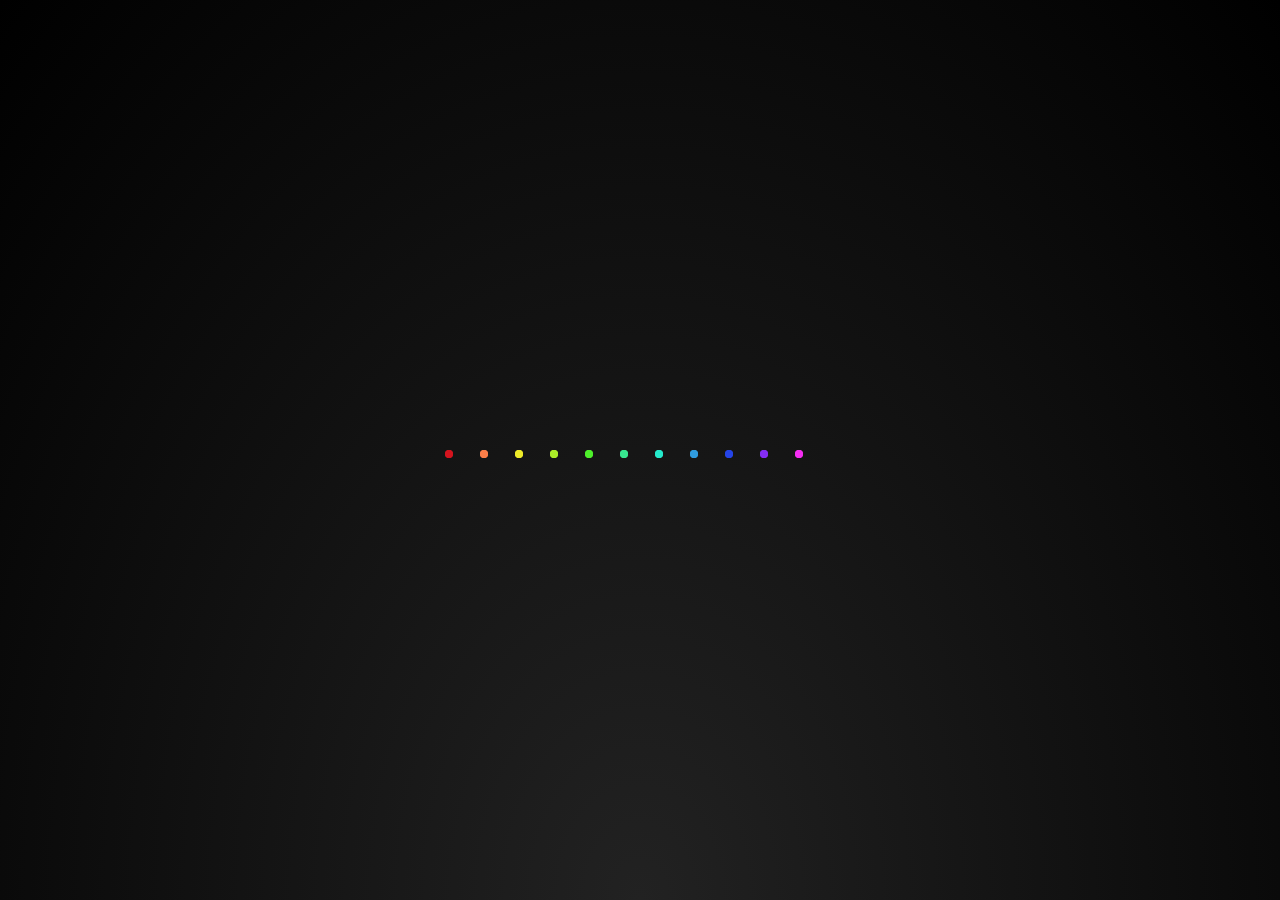
==== index.html @ ee839403 "Step 1 - Initialisation" ====
<!--
  ~ Copyright (c) 2019. Anarchybre
  -->

<!DOCTYPE html>
<html lang="en">
<head>
    <meta charset="utf-8">
    <meta http-equiv="Content-Type" content="text/html;charset=utf-8"/>
    <meta http-equiv="X-UA-Compatible" content="IE=edge,chrome=1"/>

    <link rel="canonical" href="https://anarchybre.github.io/"/>

    <title>Anarchybre</title>

    <!-- Smartphones & Tab -->
    <meta name="apple-mobile-web-app-capable" content="yes"/>
    <meta name="apple-mobile-web-app-status-bar-style" content="black"/>
    <meta name="viewport" content="width=device-width, initial-scale=1.0"/>

    <!-- Open Graph -->
    <meta property="og:type"   content="website"/>
    <meta property="og:title"  content="Anarchybre"/>
    <meta property="og:description" content=""/>
    <meta property="og:url"    content="" />
    <!--meta property="og:image"  content="assets/banniere.jpg" /-->

    <!-- Favicon -->
    <link rel="shortcut icon" href="assets/favicon.ico" />

    <!-- Custom CSS -->
    <link href="css/styles.css" rel="stylesheet"/>
    <link href="css/loader.css" rel="stylesheet"/>
</head>
<body>


<!-- Container -->
<div id="container">

    <!-- Loader -->
    <div id="loader">
        <div class="wrapper">
            <div class="line line1">
                <span class="circle circle-top"></span>
                <div class="dotted">
                    <span class="dot dot-top"></span>
                    <span class="dot dot-middle-top"></span>
                    <span class="dot dot-middle-bottom"></span>
                    <span class="dot dot-bottom"></span>
                </div>
                <span class="circle circle-bottom"></span>
            </div>
            <div class="line line2">
                <span class="circle circle-top"></span>
                <div class="dotted">
                    <span class="dot dot-top"></span>
                    <span class="dot dot-middle-top"></span>
                    <span class="dot dot-middle-bottom"></span>
                    <span class="dot dot-bottom"></span>
                </div>
                <span class="circle circle-bottom"></span>
            </div>
            <div class="line line3">
                <span class="circle circle-top"></span>
                <div class="dotted">
                    <span class="dot dot-top"></span>
                    <span class="dot dot-middle-top"></span>
                    <span class="dot dot-middle-bottom"></span>
                    <span class="dot dot-bottom"></span>
                </div>
                <span class="circle circle-bottom"></span>
            </div>
            <div class="line line4">
                <span class="circle circle-top"></span>
                <div class="dotted">
                    <span class="dot dot-top"></span>
                    <span class="dot dot-middle-top"></span>
                    <span class="dot dot-middle-bottom"></span>
                    <span class="dot dot-bottom"></span>
                </div>
                <span class="circle circle-bottom"></span>
            </div>
            <div class="line line5">
                <span class="circle circle-top"></span>
                <div class="dotted">
                    <span class="dot dot-top"></span>
                    <span class="dot dot-middle-top"></span>
                    <span class="dot dot-middle-bottom"></span>
                    <span class="dot dot-bottom"></span>
                </div>
                <span class="circle circle-bottom"></span>
            </div>
            <div class="line line6">
                <span class="circle circle-top"></span>
                <div class="dotted">
                    <span class="dot dot-top"></span>
                    <span class="dot dot-middle-top"></span>
                    <span class="dot dot-middle-bottom"></span>
                    <span class="dot dot-bottom"></span>
                </div>
                <span class="circle circle-bottom"></span>
            </div>
            <div class="line line7">
                <span class="circle circle-top"></span>
                <div class="dotted">
                    <span class="dot dot-top"></span>
                    <span class="dot dot-middle-top"></span>
                    <span class="dot dot-middle-bottom"></span>
                    <span class="dot dot-bottom"></span>
                </div>
                <span class="circle circle-bottom"></span>
            </div>
            <div class="line line8">
                <span class="circle circle-top"></span>
                <div class="dotted">
                    <span class="dot dot-top"></span>
                    <span class="dot dot-middle-top"></span>
                    <span class="dot dot-middle-bottom"></span>
                    <span class="dot dot-bottom"></span>
                </div>
                <span class="circle circle-bottom"></span>
            </div>
            <div class="line line9">
                <span class="circle circle-top"></span>
                <div class="dotted">
                    <span class="dot dot-top"></span>
                    <span class="dot dot-middle-top"></span>
                    <span class="dot dot-middle-bottom"></span>
                    <span class="dot dot-bottom"></span>
                </div>
                <span class="circle circle-bottom"></span>
            </div>
            <div class="line line10">
                <span class="circle circle-top"></span>
                <div class="dotted">
                    <span class="dot dot-top"></span>
                    <span class="dot dot-middle-top"></span>
                    <span class="dot dot-middle-bottom"></span>
                    <span class="dot dot-bottom"></span>
                </div>
                <span class="circle circle-bottom"></span>
            </div>
            <div class="line line11">
                <span class="circle circle-top"></span>
                <div class="dotted">
                    <span class="dot dot-top"></span>
                    <span class="dot dot-middle-top"></span>
                    <span class="dot dot-middle-bottom"></span>
                    <span class="dot dot-bottom"></span>
                </div>
                <span class="circle circle-bottom"></span>
            </div>
        </div>
    </div>

    <!-- Logo SVG -->
    <object id="logo" class="fade" type="image/svg+xml" data="assets/logo.svg"></object>

    <!-- Links -->


</div>

<!-- Custom JS -->
<script src="https://zeptojs.com/zepto.min.js" type="text/javascript"></script>
<script src="js/script.js" type="text/javascript"></script>
</body>
</html>
---- css/styles.css ----
/*
 * Copyright (c) 2019. Anarchybre
 */


/** GENERICS **/

html,body{
    margin:0;
    padding:0;
    height:100%;
    background:#000;
    color:#FFF;
    overflow-x:hidden;
    text-align: center;
}
a{
    color:#8f724f
}

a:hover{
    color:#634f37
}

.visible {
    opacity: 1;
    transition: 0.7s opacity;
}

.fade {
    opacity: 0;
    transition: 0.7s opacity;
}

/** HOME **/

#container {
    min-height:100%;
    position:relative;
    background: radial-gradient(ellipse at bottom, #222222, #000000);
    transition: 0.7s border-radius;
}

#logo{
    display: inline-block;
    width: 40%;
}

#logo #anarchybre-control-left:hover{
    fill: #DA4567;
}

/** LINKS  **/
---- css/loader.css ----
/*
 * Copyright (c) 2019. Anarchybre
 */

#loader{
    position: absolute;
    top: 50%;
    left:35%;
}

.wrapper {
    position: relative;
    left: -50%;
    top: -35%;
}

.line{
    position: absolute;
    top: 0px;
    width: 2px;
    height: 8px;
    background-color: red;
}

.circle{
    position: absolute;
    display: block;
    width: 8px;
    height: 8px;
    border-radius: 50%;
    background-color: blue;
}
.circle-top{
    top: 0px;
    left: -3.5px;
}
.circle-bottom{
    bottom: 0px;
    left: -3.5px;
}

.dot{
    position: absolute;
    display: block;
    width: 4px;
    height: 4px;
    border-radius: 50%;
    left: -1.5px;
}

.line1{
    margin-left: 0px;
    background-color: #2410CB;
    -webkit-animation: line 2s cubic-bezier(0.250, 0, 0.705, 1) infinite;
    animation: line 2s cubic-bezier(0.250, 0, 0.705, 1) infinite;
}
.line1 > span{
    background-color: #D4141E;
}
.line1 > .dotted > .dot{
    background-color: #D4141E;
}
.line1 > .dotted > .dot-top{
    top: 0px;
    -webkit-animation: dot-top 2s cubic-bezier(0.250, 0, 0.705, 1) infinite;
    animation: dot-top 2s cubic-bezier(0.250, 0, 0.705, 1) infinite;
}
.line1 > .dotted > .dot-bottom{
    bottom: 0px;
    -webkit-animation: dot-bottom 2s cubic-bezier(0.250, 0, 0.705, 1) infinite;
    animation: dot-bottom 2s cubic-bezier(0.250, 0, 0.705, 1) infinite;
}
.line1 > .dotted > .dot-middle-top{
    top: 0px;
    -webkit-animation: dot-middle-top 2s cubic-bezier(0.250, 0, 0.705, 1) infinite;
    animation: dot-middle-top 2s cubic-bezier(0.250, 0, 0.705, 1) infinite;
}
.line1 > .dotted > .dot-middle-bottom{
    bottom: 0px;
    -webkit-animation: dot-middle-bottom 2s cubic-bezier(0.250, 0, 0.705, 1) infinite;
    animation: dot-middle-bottom 2s cubic-bezier(0.250, 0, 0.705, 1) infinite;
}

.line2{
    margin-left: 35px;
    background-color: #852DF4;
    -webkit-animation: line 2s cubic-bezier(0.250, 0, 0.705, 1) .05s infinite;
    animation: line 2s cubic-bezier(0.250, 0, 0.705, 1) .05s infinite;
}
.line2 > span{
    background-color: #FC7E48;
}
.line2 > .dotted > .dot{
    background-color: #FC7E48;
}
.line2 > .dotted > .dot-top{
    top: 0px;
    -webkit-animation: dot-top 2s cubic-bezier(0.250, 0, 0.705, 1) .05s infinite;
    animation: dot-top 2s cubic-bezier(0.250, 0, 0.705, 1) .05s infinite;
}
.line2 > .dotted > .dot-bottom{
    bottom: 0px;
    -webkit-animation: dot-bottom 2s cubic-bezier(0.250, 0, 0.705, 1) .05s infinite;
    animation: dot-bottom 2s cubic-bezier(0.250, 0, 0.705, 1) .05s infinite;
}
.line2 > .dotted > .dot-middle-top{
    top: 0px;
    -webkit-animation: dot-middle-top 2s cubic-bezier(0.250, 0, 0.705, 1) .05s infinite;
    animation: dot-middle-top 2s cubic-bezier(0.250, 0, 0.705, 1) .05s infinite;
}
.line2 > .dotted > .dot-middle-bottom{
    bottom: 0px;
    -webkit-animation: dot-middle-bottom 2s cubic-bezier(0.250, 0, 0.705, 1) .05s infinite;
    animation: dot-middle-bottom 2s cubic-bezier(0.250, 0, 0.705, 1) .05s infinite;
}

.line3{
    margin-left: 70px;
    background-color: #F42DF1;
    -webkit-animation: line 2s cubic-bezier(0.250, 0, 0.705, 1) .1s infinite;
    animation: line 2s cubic-bezier(0.250, 0, 0.705, 1) .1s infinite;
}
.line3 > span{
    background-color: #EDEB29;
}
.line3 > .dotted > .dot{
    background-color: #EDEB29;
}
.line3 > .dotted > .dot-top{
    top: 0px;
    -webkit-animation: dot-top 2s cubic-bezier(0.250, 0, 0.705, 1) .1s infinite;
    animation: dot-top 2s cubic-bezier(0.250, 0, 0.705, 1) .1s infinite;
}
.line3 > .dotted > .dot-bottom{
    bottom: 0px;
    -webkit-animation: dot-bottom 2s cubic-bezier(0.250, 0, 0.705, 1) .1s infinite;
    animation: dot-bottom 2s cubic-bezier(0.250, 0, 0.705, 1) .1s infinite;
}
.line3 > .dotted > .dot-middle-top{
    top: 0px;
    -webkit-animation: dot-middle-top 2s cubic-bezier(0.250, 0, 0.705, 1) .1s infinite;
    animation: dot-middle-top 2s cubic-bezier(0.250, 0, 0.705, 1) .1s infinite;
}
.line3 > .dotted > .dot-middle-bottom{
    bottom: 0px;
    -webkit-animation: dot-middle-bottom 2s cubic-bezier(0.250, 0, 0.705, 1) .1s infinite;
    animation: dot-middle-bottom 2s cubic-bezier(0.250, 0, 0.705, 1) .1s infinite;
}

.line4{
    margin-left: 105px;
    background-color: #F91396;
    -webkit-animation: line 2s cubic-bezier(0.250, 0, 0.705, 1) .15s infinite;
    animation: line 2s cubic-bezier(0.250, 0, 0.705, 1) .15s infinite;
}
.line4 > span{
    background-color: #ACED29;
}
.line4 > .dotted > .dot{
    background-color: #ACED29;
}
.line4 > .dotted > .dot-top{
    top: 0px;
    -webkit-animation: dot-top 2s cubic-bezier(0.250, 0, 0.705, 1) .15s infinite;
    animation: dot-top 2s cubic-bezier(0.250, 0, 0.705, 1) .15s infinite;
}
.line4 > .dotted > .dot-bottom{
    bottom: 0px;
    -webkit-animation: dot-bottom 2s cubic-bezier(0.250, 0, 0.705, 1) .15s infinite;
    animation: dot-bottom 2s cubic-bezier(0.250, 0, 0.705, 1) .15s infinite;
}
.line4 > .dotted > .dot-middle-top{
    top: 0px;
    -webkit-animation: dot-middle-top 2s cubic-bezier(0.250, 0, 0.705, 1) .15s infinite;
    animation: dot-middle-top 2s cubic-bezier(0.250, 0, 0.705, 1) .15s infinite;
}
.line4 > .dotted > .dot-middle-bottom{
    bottom: 0px;
    -webkit-animation: dot-middle-bottom 2s cubic-bezier(0.250, 0, 0.705, 1) .15s infinite;
    animation: dot-middle-bottom 2s cubic-bezier(0.250, 0, 0.705, 1) .15s infinite;
}

.line5{
    margin-left: 140px;
    background-color: #D4141E;
    -webkit-animation: line 2s cubic-bezier(0.250, 0, 0.705, 1) .2s infinite;
    animation: line 2s cubic-bezier(0.250, 0, 0.705, 1) .2s infinite;
}
.line5 > span{
    background-color: #4EF02B;
}
.line5 > .dotted > .dot{
    background-color: #4EF02B;
}
.line5 > .dotted > .dot-top{
    top: 0px;
    -webkit-animation: dot-top 2s cubic-bezier(0.250, 0, 0.705, 1) .2s infinite;
    animation: dot-top 2s cubic-bezier(0.250, 0, 0.705, 1) .2s infinite;
}
.line5 > .dotted > .dot-bottom{
    bottom: 0px;
    -webkit-animation: dot-bottom 2s cubic-bezier(0.250, 0, 0.705, 1) .2s infinite;
    animation: dot-bottom 2s cubic-bezier(0.250, 0, 0.705, 1) .2s infinite;
}
.line5 > .dotted > .dot-middle-top{
    top: 0px;
    -webkit-animation: dot-middle-top 2s cubic-bezier(0.250, 0, 0.705, 1) .2s infinite;
    animation: dot-middle-top 2s cubic-bezier(0.250, 0, 0.705, 1) .2s infinite;
}
.line5 > .dotted > .dot-middle-bottom{
    bottom: 0px;
    -webkit-animation: dot-middle-bottom 2s cubic-bezier(0.250, 0, 0.705, 1) .2s infinite;
    animation: dot-middle-bottom 2s cubic-bezier(0.250, 0, 0.705, 1) .2s infinite;
}

.line6{
    margin-left: 175px;
    background-color: #FC7E48;
    -webkit-animation: line 2s cubic-bezier(0.250, 0, 0.705, 1) .25s infinite;
    animation: line 2s cubic-bezier(0.250, 0, 0.705, 1) .25s infinite;
}
.line6 > span{
    background-color: #38E790;
}
.line6 > .dotted > .dot{
    background-color: #38E790;
}
.line6 > .dotted > .dot-top{
    top: 0px;
    -webkit-animation: dot-top 2s cubic-bezier(0.250, 0, 0.705, 1) .25s infinite;
    animation: dot-top 2s cubic-bezier(0.250, 0, 0.705, 1) .25s infinite;
}
.line6 > .dotted > .dot-bottom{
    bottom: 0px;
    -webkit-animation: dot-bottom 2s cubic-bezier(0.250, 0, 0.705, 1) .25s infinite;
    animation: dot-bottom 2s cubic-bezier(0.250, 0, 0.705, 1) .25s infinite;
}
.line6 > .dotted > .dot-middle-top{
    top: 0px;
    -webkit-animation: dot-middle-top 2s cubic-bezier(0.250, 0, 0.705, 1) .25s infinite;
    animation: dot-middle-top 2s cubic-bezier(0.250, 0, 0.705, 1) .25s infinite;
}
.line6 > .dotted > .dot-middle-bottom{
    bottom: 0px;
    -webkit-animation: dot-middle-bottom 2s cubic-bezier(0.250, 0, 0.705, 1) .25s infinite;
    animation: dot-middle-bottom 2s cubic-bezier(0.250, 0, 0.705, 1) .25s infinite;
}

.line7{
    margin-left: 210px;
    background-color: #EDEB29;
    -webkit-animation: line 2s cubic-bezier(0.250, 0, 0.705, 1) .3s infinite;
    animation: line 2s cubic-bezier(0.250, 0, 0.705, 1) .3s infinite;
}
.line7 > span{
    background-color: #25EACC;
}
.line7 > .dotted > .dot{
    background-color: #25EACC;
}
.line7 > .dotted > .dot-top{
    top: 0px;
    -webkit-animation: dot-top 2s cubic-bezier(0.250, 0, 0.705, 1) .3s infinite;
    animation: dot-top 2s cubic-bezier(0.250, 0, 0.705, 1) .3s infinite;
}
.line7 > .dotted > .dot-bottom{
    bottom: 0px;
    -webkit-animation: dot-bottom 2s cubic-bezier(0.250, 0, 0.705, 1) .3s infinite;
    animation: dot-bottom 2s cubic-bezier(0.250, 0, 0.705, 1) .3s infinite;
}
.line7 > .dotted > .dot-middle-top{
    top: 0px;
    -webkit-animation: dot-middle-top 2s cubic-bezier(0.250, 0, 0.705, 1) .3s infinite;
    animation: dot-middle-top 2s cubic-bezier(0.250, 0, 0.705, 1) .3s infinite;
}
.line7 > .dotted > .dot-middle-bottom{
    bottom: 0px;
    -webkit-animation: dot-middle-bottom 2s cubic-bezier(0.250, 0, 0.705, 1) .3s infinite;
    animation: dot-middle-bottom 2s cubic-bezier(0.250, 0, 0.705, 1) .3s infinite;
}

.line8{
    margin-left: 245px;
    background-color: #ACED29;
    -webkit-animation: line 2s cubic-bezier(0.250, 0, 0.705, 1) .35s infinite;
    animation: line 2s cubic-bezier(0.250, 0, 0.705, 1) .35s infinite;
}
.line8 > span{
    background-color: #309CDF;
}
.line8 > .dotted > .dot{
    background-color: #309CDF;
}
.line8 > .dotted > .dot-top{
    top: 0px;
    -webkit-animation: dot-top 2s cubic-bezier(0.250, 0, 0.705, 1) .35s infinite;
    animation: dot-top 2s cubic-bezier(0.250, 0, 0.705, 1) .35s infinite;
}
.line8 > .dotted > .dot-bottom{
    bottom: 0px;
    -webkit-animation: dot-bottom 2s cubic-bezier(0.250, 0, 0.705, 1) .35s infinite;
    animation: dot-bottom 2s cubic-bezier(0.250, 0, 0.705, 1) .35s infinite;
}
.line8 > .dotted > .dot-middle-top{
    top: 0px;
    -webkit-animation: dot-middle-top 2s cubic-bezier(0.250, 0, 0.705, 1) .35s infinite;
    animation: dot-middle-top 2s cubic-bezier(0.250, 0, 0.705, 1) .35s infinite;
}
.line8 > .dotted > .dot-middle-bottom{
    bottom: 0px;
    -webkit-animation: dot-middle-bottom 2s cubic-bezier(0.250, 0, 0.705, 1) .35s infinite;
    animation: dot-middle-bottom 2s cubic-bezier(0.250, 0, 0.705, 1) .35s infinite;
}

.line9{
    margin-left: 280px;
    background-color: #4EF02B;
    -webkit-animation: line 2s cubic-bezier(0.250, 0, 0.705, 1) .4s infinite;
    animation: line 2s cubic-bezier(0.250, 0, 0.705, 1) .4s infinite;
}
.line9 > span{
    background-color: #2544E7;
}
.line9 > .dotted > .dot{
    background-color: #2544E7;
}
.line9 > .dotted > .dot-top{
    top: 0px;
    -webkit-animation: dot-top 2s cubic-bezier(0.250, 0, 0.705, 1) .4s infinite;
    animation: dot-top 2s cubic-bezier(0.250, 0, 0.705, 1) .4s infinite;
}
.line9 > .dotted > .dot-bottom{
    bottom: 0px;
    -webkit-animation: dot-bottom 2s cubic-bezier(0.250, 0, 0.705, 1) .4s infinite;
    animation: dot-bottom 2s cubic-bezier(0.250, 0, 0.705, 1) .4s infinite;
}
.line9 > .dotted > .dot-middle-top{
    top: 0px;
    -webkit-animation: dot-middle-top 2s cubic-bezier(0.250, 0, 0.705, 1) .4s infinite;
    animation: dot-middle-top 2s cubic-bezier(0.250, 0, 0.705, 1) .4s infinite;
}
.line9 > .dotted > .dot-middle-bottom{
    bottom: 0px;
    -webkit-animation: dot-middle-bottom 2s cubic-bezier(0.250, 0, 0.705, 1) .4s infinite;
    animation: dot-middle-bottom 2s cubic-bezier(0.250, 0, 0.705, 1) .4s infinite;
}

.line10{
    margin-left: 315px;
    background-color: #38E790;
    -webkit-animation: line 2s cubic-bezier(0.250, 0, 0.705, 1) .45s infinite;
    animation: line 2s cubic-bezier(0.250, 0, 0.705, 1) .45s infinite;
}
.line10 > span{
    background-color: #852DF4;
}
.line10 > .dotted > .dot{
    background-color: #852DF4;
}
.line10 > .dotted > .dot-top{
    top: 0px;
    -webkit-animation: dot-top 2s cubic-bezier(0.250, 0, 0.705, 1) .45s infinite;
    animation: dot-top 2s cubic-bezier(0.250, 0, 0.705, 1) .45s infinite;
}
.line10 > .dotted > .dot-bottom{
    bottom: 0px;
    -webkit-animation: dot-bottom 2s cubic-bezier(0.250, 0, 0.705, 1) .45s infinite;
    animation: dot-bottom 2s cubic-bezier(0.250, 0, 0.705, 1) .45s infinite;
}
.line10 > .dotted > .dot-middle-top{
    top: 0px;
    -webkit-animation: dot-middle-top 2s cubic-bezier(0.250, 0, 0.705, 1) .45s infinite;
    animation: dot-middle-top 2s cubic-bezier(0.250, 0, 0.705, 1) .45s infinite;
}
.line10 > .dotted > .dot-middle-bottom{
    bottom: 0px;
    -webkit-animation: dot-middle-bottom 2s cubic-bezier(0.250, 0, 0.705, 1) .45s infinite;
    animation: dot-middle-bottom 2s cubic-bezier(0.250, 0, 0.705, 1) .45s infinite;
}

.line11{
    margin-left: 350px;
    background-color: #25EACC;
    -webkit-animation: line 2s cubic-bezier(0.250, 0, 0.705, 1) .5s infinite;
    animation: line 2s cubic-bezier(0.250, 0, 0.705, 1) .5s infinite;
}
.line11 > span{
    background-color: #F42DF1;
}
.line11 > .dotted > .dot{
    background-color: #F42DF1;
}
.line11 > .dotted > .dot-top{
    top: 0px;
    -webkit-animation: dot-top 2s cubic-bezier(0.250, 0, 0.705, 1) .5s infinite;
    animation: dot-top 2s cubic-bezier(0.250, 0, 0.705, 1) .5s infinite;

}
.line11 > .dotted > .dot-bottom{
    bottom: 0px;
    -webkit-animation: dot-bottom 2s cubic-bezier(0.250, 0, 0.705, 1) .5s infinite;
    animation: dot-bottom 2s cubic-bezier(0.250, 0, 0.705, 1) .5s infinite;
}
.line11 > .dotted > .dot-middle-top{
    top: 0px;
    -webkit-animation: dot-middle-top 2s cubic-bezier(0.250, 0, 0.705, 1) .5s infinite;
    animation: dot-middle-top 2s cubic-bezier(0.250, 0, 0.705, 1) .5s infinite;
}
.line11 > .dotted > .dot-middle-bottom{
    bottom: 0px;
    -webkit-animation: dot-middle-bottom 2s cubic-bezier(0.250, 0, 0.705, 1) .5s infinite;
    animation: dot-middle-bottom 2s cubic-bezier(0.250, 0, 0.705, 1) .5s infinite;
}

@-webkit-keyframes line{
    0%{height: 4px; top: 0px; left: 0px; -webkit-transform: rotate(-65deg)}
    10%{height: 220px; top: -110px; left: 15px;}
    45%{height: 200px; top: -100px; left: 25px;}
    70%{height: 8px; top: 0px; left: 25px; -webkit-transform: rotate(0deg);}
    100%{height: 8px; top: 0px; left: 15px; -webkit-transform: rotate(0deg);}
}
@-webkit-keyframes dot-top{
    0%{top: -30px}
    10%{top: -30px;}
    45%{top: -25px;}
    60%{top: 0px;}
    100%{top: 0px;}
}
@-webkit-keyframes dot-bottom{
    0%{bottom: -30px}
    10%{bottom: -30px;}
    45%{bottom: -25px;}
    60%{bottom: 0px;}
    100%{bottom: 0px;}
}
@-webkit-keyframes dot-middle-top{
    0%{}
    10%{}
    45%{top: 98px;}
    70%{top: -50px;}
    85%{top: 0px;}
    100%{top: 0px;}
}
@-webkit-keyframes dot-middle-bottom{
    0%{}
    10%{}
    45%{bottom: 98px;}
    70%{bottom: -50px;}
    85%{bottom: 0px;}
    100%{bottom: 0px;}
}

@keyframes line{
    0%{height: 4px; top: 0px; left: 0px; transform: rotate(-65deg)}
    10%{height: 220px; top: -110px; left: 15px;}
    45%{height: 200px; top: -100px; left: 25px;}
    70%{height: 8px; top: 0px; left: 25px; transform: rotate(0deg);}
    100%{height: 8px; top: 0px; left: 15px; transform: rotate(0deg);}
}
@keyframes dot-top{
    0%{top: -30px}
    10%{top: -30px;}
    45%{top: -25px;}
    60%{top: 0px;}
    100%{top: 0px;}
}
@keyframes dot-bottom{
    0%{bottom: -30px}
    10%{bottom: -30px;}
    45%{bottom: -25px;}
    60%{bottom: 0px;}
    100%{bottom: 0px;}
}
@keyframes dot-middle-top{
    0%{}
    10%{}
    45%{top: 78px;}
    70%{top: -50px;}
    85%{top: 0px;}
    100%{top: 0px;}
}
@keyframes dot-middle-bottom{
    0%{}
    10%{}
    45%{bottom: 78px;}
    70%{bottom: -50px;}
    85%{bottom: 0px;}
    100%{bottom: 0px;}
}
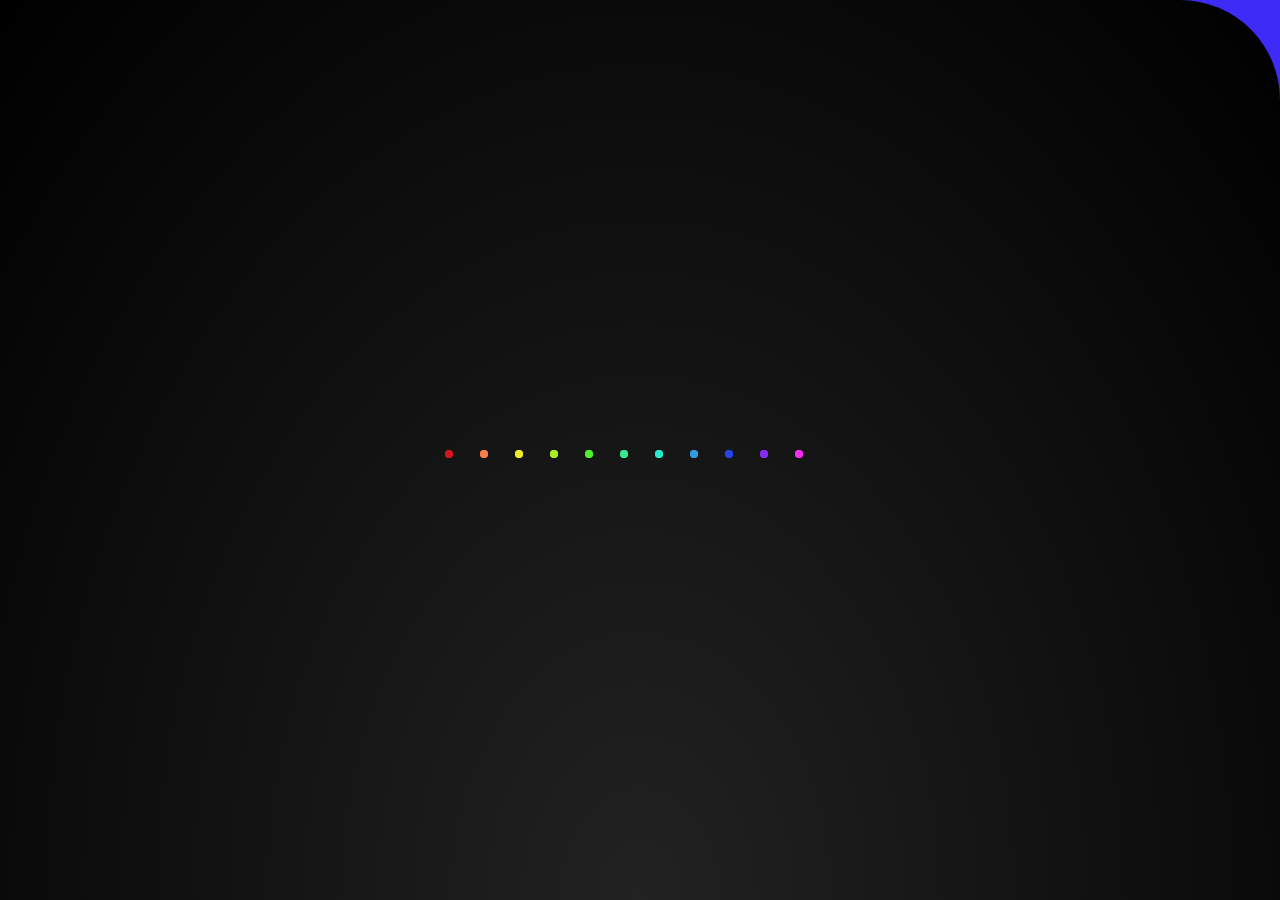
==== commit af2a70fa: "Links added" ====
--- a/index.html
+++ b/index.html
@@ -27,6 +27,7 @@
 
     <!-- Favicon -->
     <link rel="shortcut icon" href="assets/favicon.ico" />
+    <link href="fontawesome/css/all.css" rel="stylesheet">
 
     <!-- Custom CSS -->
     <link href="css/styles.css" rel="stylesheet"/>
@@ -156,14 +157,18 @@
 
     <!-- Logo SVG -->
     <object id="logo" class="fade" type="image/svg+xml" data="assets/logo.svg"></object>
-
+    
     <!-- Links -->
-
-
+    <div id="links" class="fade">
+        <a id="social-twitch" class="social-link" href="https://www.twitch.tv/anarchybre" target="_blank"><i class="fab fa-twitch"></i></a>
+        <a id="social-github" class="social-link" href="https://github.com/Anarchybre" target="_blank"><i class="fab fa-github"></i></a>
+        <a id="social-codepen" class="social-link" href="https://codepen.io/Anarchybre" target="_blank"><i class="fab fa-codepen"></i></a>
+        <a id="social-twitter" class="social-link" href="https://twitter.com/Anarchybr3" target="_blank"><i class="fab fa-twitter"></i></a>
+    </div>
 </div>
 
 <!-- Custom JS -->
-<script src="https://zeptojs.com/zepto.min.js" type="text/javascript"></script>
+<script src="js/zepto.min.js" type="text/javascript"></script>
 <script src="js/script.js" type="text/javascript"></script>
 </body>
 </html>--- a/css/styles.css
+++ b/css/styles.css
@@ -46,8 +46,14 @@
     width: 40%;
 }
 
-#logo #anarchybre-control-left:hover{
-    fill: #DA4567;
+/** LINKS **/
+
+#links a{
+    display: inline-block;
+    margin-left: 20px;
+    margin-right: 20px;
+    line-height: 60px;
+    font-size: 60px;
+    font-weight: bold;
+    text-align: center;
 }
-
-/** LINKS  **/
